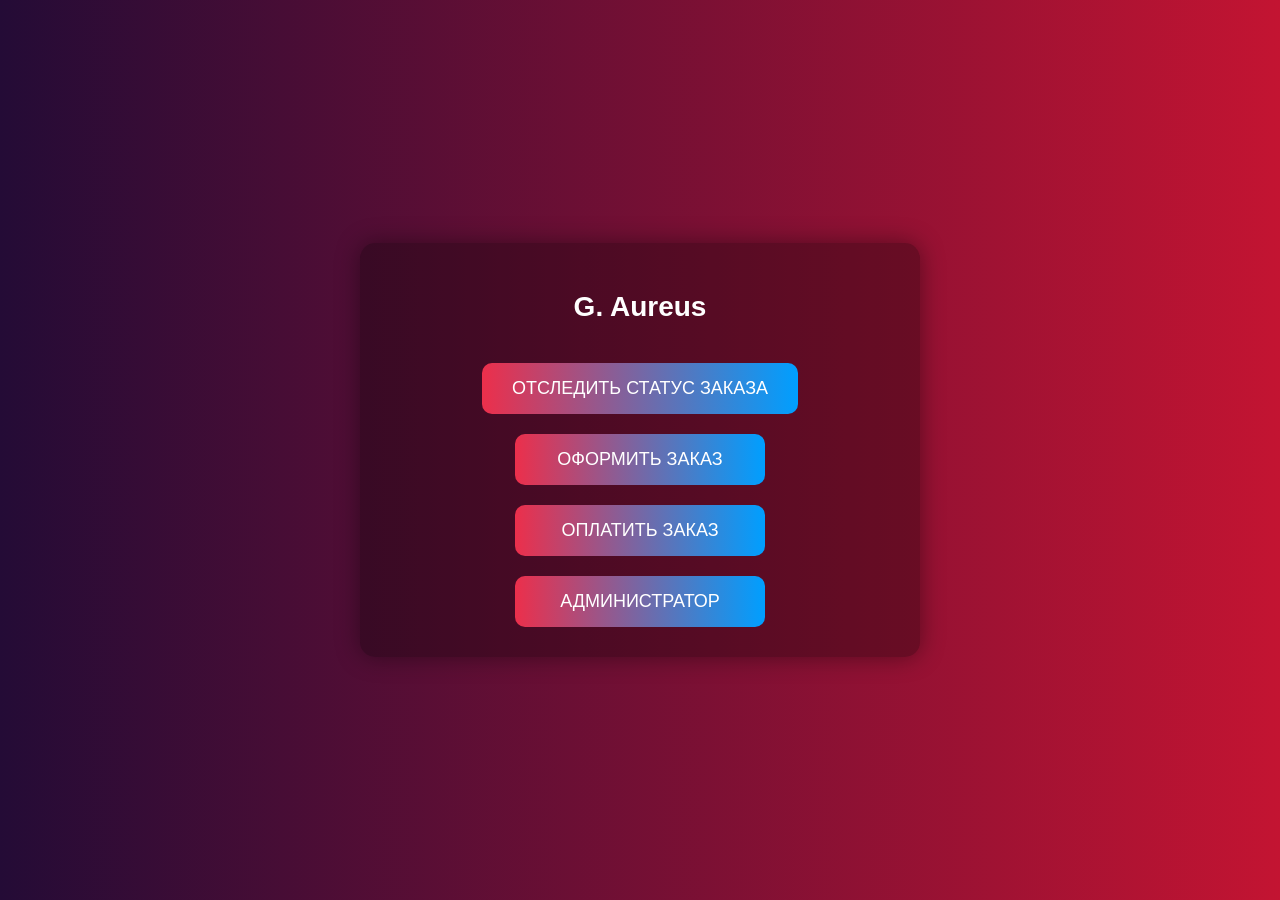
==== index.html @ 862fdb74 "Add files via upload" ====
<!DOCTYPE html>
<html lang="ru">
<head>
  <meta charset="UTF-8" />
  <meta name="viewport" content="width=device-width, initial-scale=1.0" />
  <title>Оформить литьё</title>
  <link rel="stylesheet" href="css/css.css" />
</head>
<body>
<div class="form-container">
  <div class="button-group">
    <h1>G. Aureus</h1>
    <button class="main-button" onclick="location.href='status.html'">Отследить статус заказа</button>
    <button class="main-button" onclick="location.href='form.html'">Оформить заказ</button>
    <button class="main-button" onclick="location.href='pay.html'">Оплатить заказ</button>
    <button class="main-button" onclick="location.href='toadmin.html'">Администратор</button>
  </div>
</div>
</body>
</html>
---- css/css.css ----
/* Общий стиль страницы */
body {
  margin: 0;
  padding: 0;
  height: 100vh;
  background: linear-gradient(to right, #240b36, #c31432);
  display: flex;
  align-items: center;
  justify-content: center;
  font-family: 'Segoe UI', sans-serif;
  color: white;
}

/* Контейнер формы */
.form-container {
  background-color: rgba(0, 0, 0, 0.3);
  padding: 30px;
  border-radius: 15px;
  width: 90%;
  max-width: 500px;
  box-shadow: 0 0 25px rgba(0, 0, 0, 0.4);
}

/* Заголовок */
.form-container h1 {
  text-align: center;
  font-size: 28px;
  margin-bottom: 20px;
}

/* Поля формы */
form {
  display: flex;
  flex-direction: column;
  gap: 15px;
}

label {
  font-size: 16px;
}

input[type="text"],
textarea,
input[type="file"] {
  padding: 12px;
  font-size: 16px;
  border: none;
  border-radius: 8px;
  background-color: rgba(255, 255, 255, 0.1);
  color: white;
}

input::file-selector-button {
  background-color: #444;
  color: white;
  border: none;
  border-radius: 6px;
  padding: 6px 12px;
  cursor: pointer;
}

/* Кнопка */
button[type="submit"],
#main-button {
  background: linear-gradient(to right, #ec2F4B, #009FFF);
  color: white;
  border: none;
  padding: 15px;
  font-size: 18px;
  border-radius: 10px;
  cursor: pointer;
  text-transform: uppercase;
  transition: 0.2s;
}

/* Наведение на кнопку */
button[type="submit"]:hover,
#main-button:hover {
  opacity: 0.9;
  transform: scale(1.03);
}
.button-group {
  display: flex;
  flex-direction: column;
  align-items: center;
  gap: 20px; /* Расстояние между кнопками */
}

.main-button {
  background: linear-gradient(to right, #ec2F4B, #009FFF);
  color: white;
  border: none;
  padding: 15px 30px;
  font-size: 18px;
  border-radius: 10px;
  cursor: pointer;
  text-transform: uppercase;
  transition: 0.2s;
  min-width: 250px;
  text-align: center;
}

.main-button:hover {
  opacity: 0.9;
  transform: scale(1.03);
}
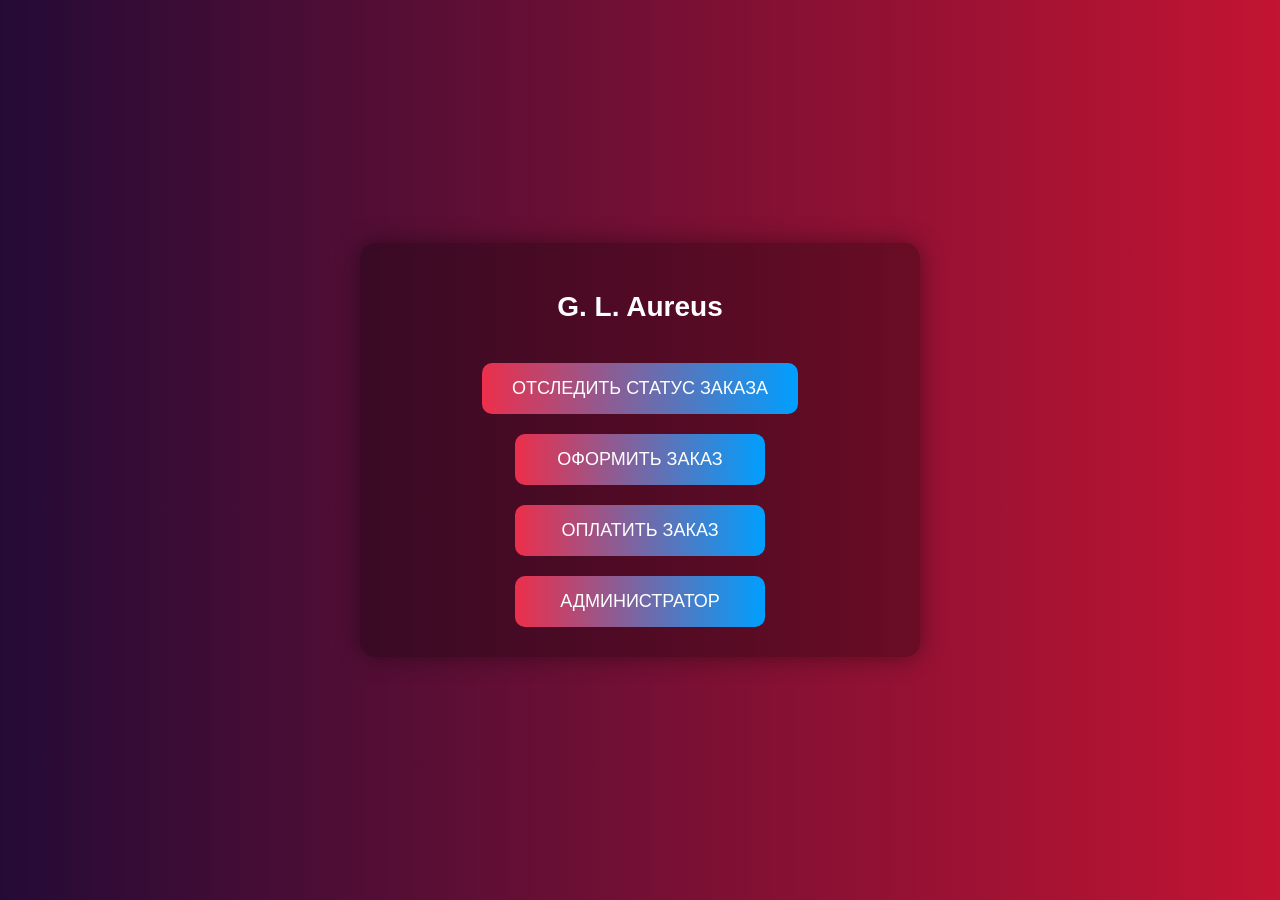
==== commit ede2f407: "Update index.html" ====
--- a/index.html
+++ b/index.html
@@ -9,7 +9,7 @@
 <body>
 <div class="form-container">
   <div class="button-group">
-    <h1>G. Aureus</h1>
+    <h1>G. L. Aureus</h1>
     <button class="main-button" onclick="location.href='status.html'">Отследить статус заказа</button>
     <button class="main-button" onclick="location.href='form.html'">Оформить заказ</button>
     <button class="main-button" onclick="location.href='pay.html'">Оплатить заказ</button>
